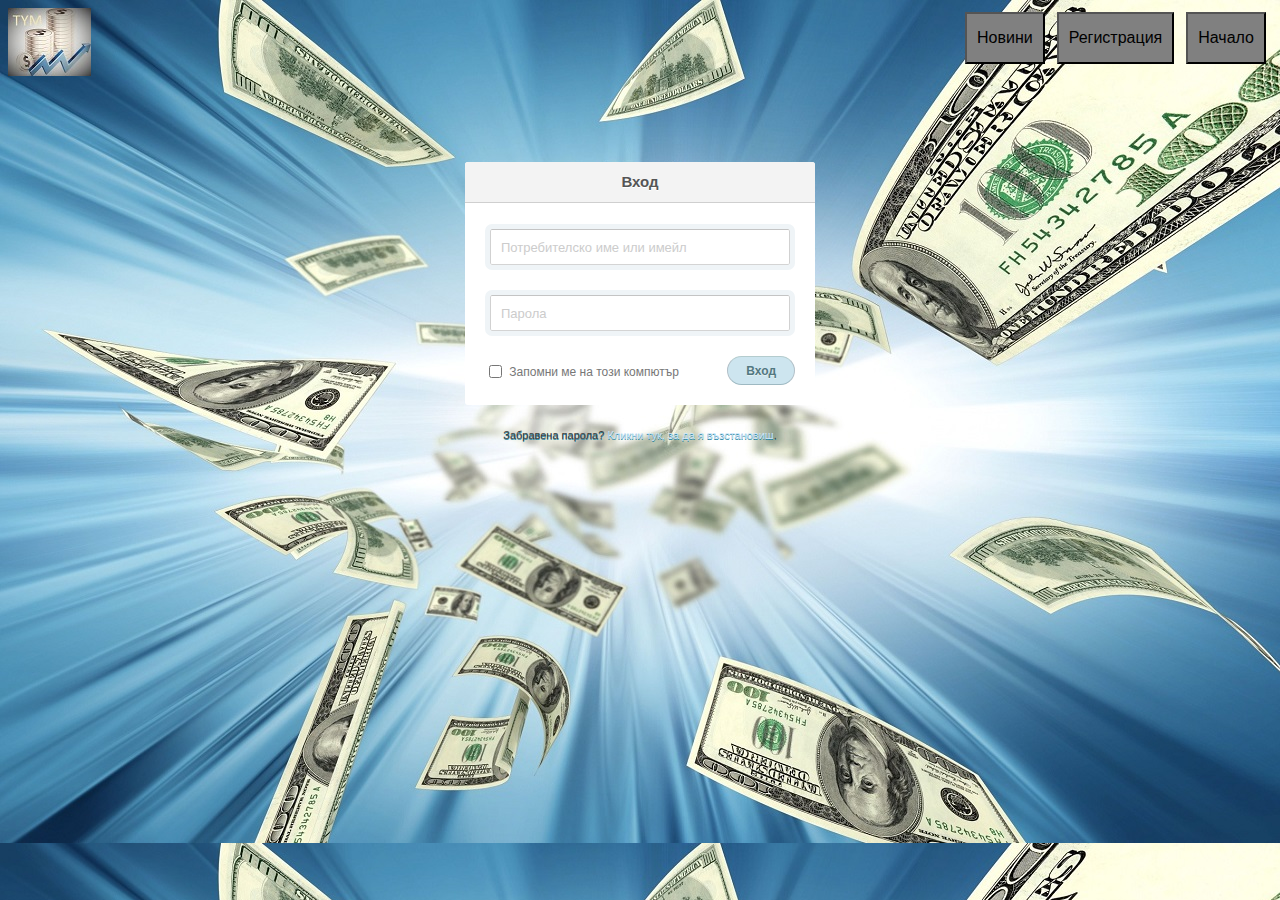
==== TYM/WebContent/login.html @ 73de0f19 "Create new Project folder. Transfer data from old project" ====
<!DOCTYPE html>
<html>
<head>
<meta charset="UTF-8">
<link rel="stylesheet" type="text/css" href="style.css">
<title>Вход</title>
</head>

<body>
	<header>
		<img alt="logo" src="logo2.1.jpg">

		<a href="index.html"><button type="submit">Начало</button></a>
		<a href="register.html"><button type="submit">Регистрация</button></a>
		<a href="http://www.dnes.bg/"><button type="submit">Новини</button></a>
		
	</header>

	 <section class="container">
    <div class="login">
      <h1>Вход</h1>
      <form method="post" action="./Login">
        <p><input type="text" name="username" value="" placeholder="Потребителско име или имейл"></p>
        <p><input type="password" name="password" value="" placeholder="Парола"></p>
        <p class="remember_me">
          <label>
            <input type="checkbox" name="remember_me" id="remember_me">
           		Запомни ме на този компютър
          </label>
        </p>
        <p class="submit"><input type="submit" name="commit" value="Вход"></p>
      </form>
    </div>

    <div class="login-help">
      <p>Забравена парола? <a href="index.html">Кликни тук, за да я възстановиш</a>.</p>
    </div>
  </section>

</body>
</html>
---- TYM/WebContent/style.css ----
@CHARSET "UTF-8";

@import '../../shared/mixins',
        '../../shared/reset',
        '../../shared/about-light';

.header{
	background-color: white
}        
        

body {
  font: 13px/20px 'Lucida Grande', Tahoma, Verdana, sans-serif;
  color: #404040;
  background: url('test2.jpg');
}

button {
	float: right;
	align:right;
	background-color: grey;
    color: black;
    padding: 15px 10px;
    text-align: center;
    display: block;
    font-size: 16px;
    margin: 4px 6px;
    cursor: pointer;
    top:0;
}

h1 {
	float: center;
	text-align:center;
	color:black;
	
}

.container {
  margin: 80px auto;
  width: 640px;
}

.login {
  position: relative;
  margin: 0 auto;
  padding: 20px 20px 20px;
  width: 310px;
  background: white;
  border-radius: 3px;
  @include box-shadow(0 0 200px rgba(white, .5), 0 1px 2px rgba(black, .3));

  &:before {
    content: '';
    position: absolute;
    top: -8px; right: -8px; bottom: -8px; left: -8px;
    z-index: -1;
    background: rgba(black, .08);
    border-radius: 4px;
  }

  h1 {
    margin: -20px -20px 21px;
    line-height: 40px;
    font-size: 15px;
    font-weight: bold;
    color: #555;
    text-align: center;
    text-shadow: 0 1px white;
    background: #f3f3f3;
    border-bottom: 1px solid #cfcfcf;
    border-radius: 3px 3px 0 0;
    @include linear-gradient(top, whiteffd, #eef2f5);
    @include box-shadow(0 1px #f5f5f5);
  }

  p { margin: 20px 0 0; }
  p:first-child { margin-top: 0; }

  input[type=text], input[type=password] { width: 278px; }

  p.remember_me {
    float: left;
    line-height: 31px;

    label {
      font-size: 12px;
      color: #777;
      cursor: pointer;
    }

    input {
      position: relative;
      bottom: 1px;
      margin-right: 4px;
      vertical-align: middle;
    }
  }

  p.submit { text-align: right; }
}

.login-help {
  margin: 20px 0;
  font-size: 11px;
  color: blackS;
  text-align: center;
  text-shadow: 0 1px #2a85a1;

  a {
    color: #cce7fa;
    text-decoration: none;

    &:hover { text-decoration: underline; }
  }
}

:-moz-placeholder {
  color: #c9c9c9 !important;
  font-size: 13px;
}

::-webkit-input-placeholder {
  color: #ccc;
  font-size: 13px;
}

input {
  font-family: 'Lucida Grande', Tahoma, Verdana, sans-serif;
  font-size: 14px;
}

input[type=text], input[type=password] {
  margin: 5px;
  padding: 0 10px;
  width: 200px;
  height: 34px;
  color: #404040;
  background: white;
  border: 1px solid;
  border-color: #c4c4c4 #d1d1d1 #d4d4d4;
  border-radius: 2px;
  outline: 5px solid #eff4f7;
  -moz-outline-radius: 3px; // Can we get this on WebKit please?
  @include box-shadow(inset 0 1px 3px rgba(black, .12));

  &:focus {
    border-color: #7dc9e2;
    outline-color: #dceefc;
    outline-offset: 0; // WebKit sets this to -1 by default
  }
}

input[type=submit] {
  padding: 0 18px;
  height: 29px;
  font-size: 12px;
  font-weight: bold;
  color: #527881;
  text-shadow: 0 1px #e3f1f1;
  background: #cde5ef;
  border: 1px solid;
  border-color: #b4ccce #b3c0c8 #9eb9c2;
  border-radius: 16px;
  outline: 0;
  @include box-sizing(content-box); // Firefox sets this to border-box by default
  @include linear-gradient(top, #edf5f8, #cde5ef);
  @include box-shadow(inset 0 1px white, 0 1px 2px rgba(black, .15));

  &:active {
    background: #cde5ef;
    border-color: #9eb9c2 #b3c0c8 #b4ccce;
    @include box-shadow(inset 0 0 3px rgba(black, .2));
  }
}

.lt-ie9 {
  input[type=text], input[type=password] { line-height: 34px; }
}
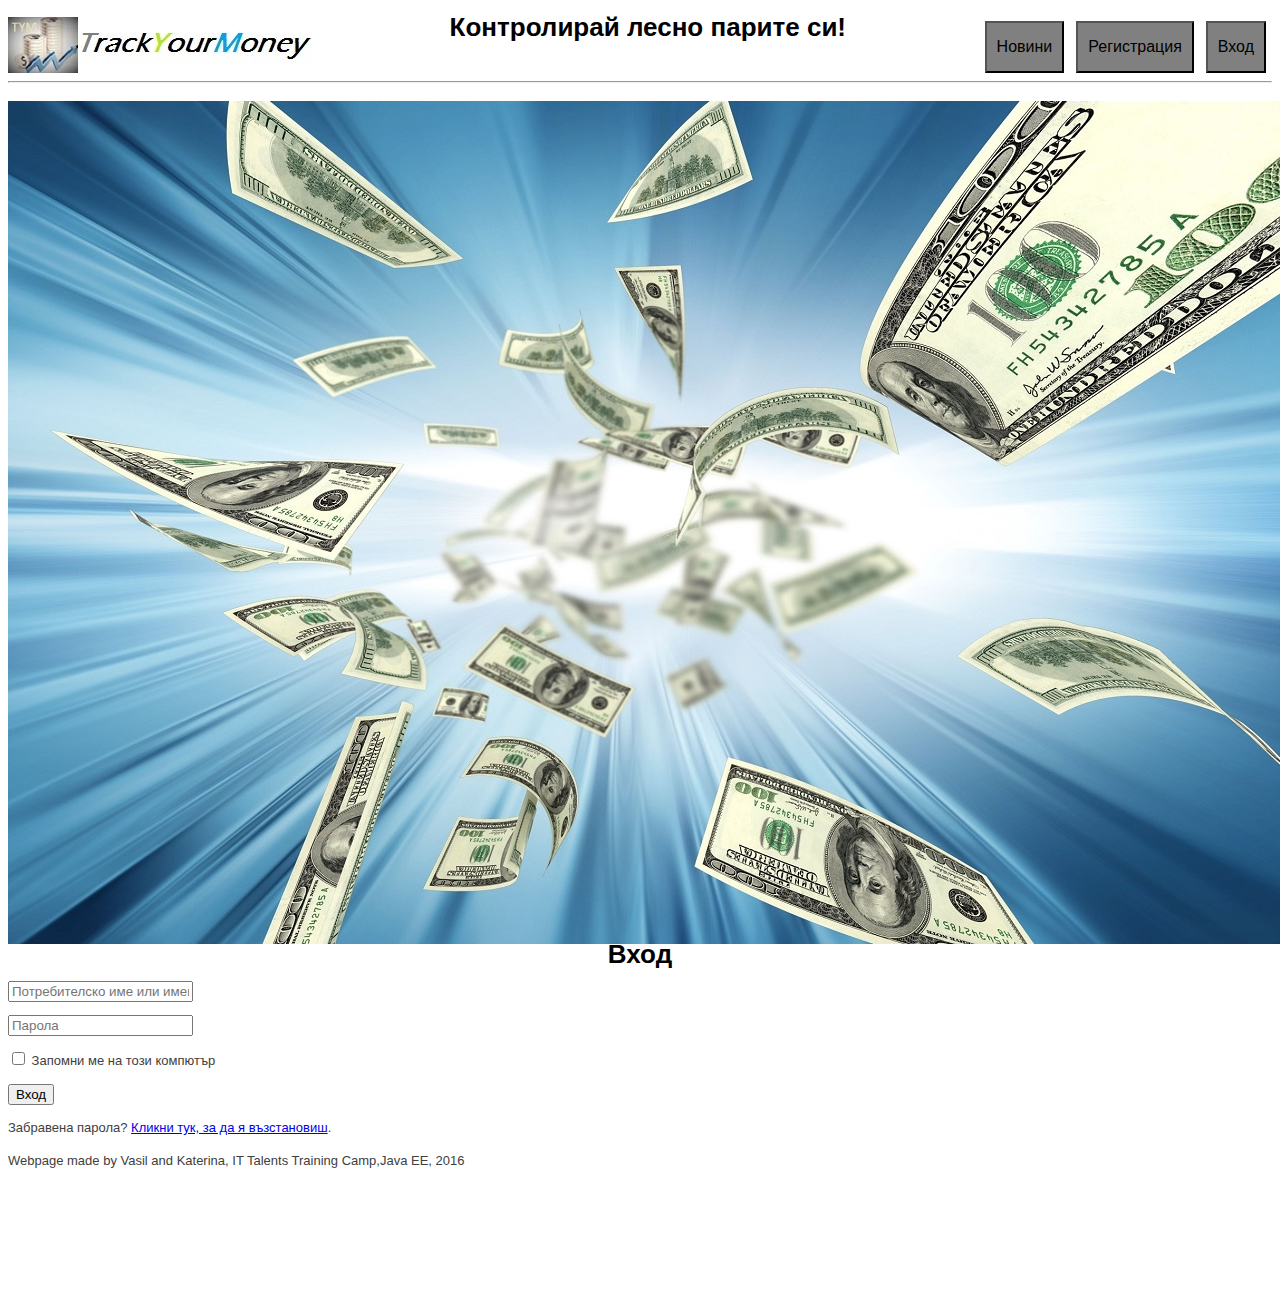
==== commit b1e32355: "Updating web content" ====
--- a/TYM/WebContent/login.html
+++ b/TYM/WebContent/login.html
@@ -2,40 +2,75 @@
 <html>
 <head>
 <meta charset="UTF-8">
+
 <link rel="stylesheet" type="text/css" href="style.css">
+
 <title>Вход</title>
+
 </head>
 
 <body>
+	
 	<header>
-		<img alt="logo" src="logo2.1.jpg">
+		<div class="logo">
+			<img alt="logo" src="logo2.1.jpg">
+		</div>
 
-		<a href="index.html"><button type="submit">Начало</button></a>
-		<a href="register.html"><button type="submit">Регистрация</button></a>
-		<a href="http://www.dnes.bg/"><button type="submit">Новини</button></a>
-		
+		<a href="login.html"><button type="submit">Вход</button></a> 
+		<a href="register.html"><button type="submit">Регистрация</button></a> 
+		<a href="https://money.bg/"><button type="submit">Новини</button></a>
+
+		<h1>Контролирай лесно парите си!</h1>
+
+		<br />
+		<hr>
 	</header>
 
-	 <section class="container">
-    <div class="login">
-      <h1>Вход</h1>
-      <form method="post" action="./Login">
-        <p><input type="text" name="username" value="" placeholder="Потребителско име или имейл"></p>
-        <p><input type="password" name="password" value="" placeholder="Парола"></p>
-        <p class="remember_me">
-          <label>
-            <input type="checkbox" name="remember_me" id="remember_me">
-           		Запомни ме на този компютър
-          </label>
-        </p>
-        <p class="submit"><input type="submit" name="commit" value="Вход"></p>
-      </form>
-    </div>
+	<section>
+	<main>
+	<div>
+		<img alt="background" src="test2.jpg" style='float: center'>
 
-    <div class="login-help">
-      <p>Забравена парола? <a href="index.html">Кликни тук, за да я възстановиш</a>.</p>
-    </div>
-  </section>
+	
 
+		<div class="login">
+			<h1>Вход</h1>
+			<form method="post" action="index.html">
+				<p>
+					<input type="text" name="login" value=""
+						placeholder="Потребителско име или имейл">
+				</p>
+				<p>
+					<input type="password" name="password" value=""
+						placeholder="Парола">
+				</p>
+				<p class="remember_me">
+					<label> <input type="checkbox" name="remember_me"
+						id="remember_me"> Запомни ме на този компютър
+					</label>
+				</p>
+				<p class="submit">
+					<input type="submit" name="commit" value="Вход">
+				</p>
+			</form>
+		</div>
+
+		<div class="login-help">
+			<p>
+				Забравена парола? <a href="index.html">Кликни тук, за да я
+					възстановиш</a>.
+			</p>
+		</div>
+	
+	</div>
+	</main>
+	
+	</section>
+		<footer>
+		<div id="footer">
+			<p>Webpage made by Vasil and Katerina, IT Talents Training Camp,Java EE, 2016</p>
+		</div>
+	</footer>
+	
 </body>
 </html>--- a/TYM/WebContent/style.css
+++ b/TYM/WebContent/style.css
@@ -4,41 +4,82 @@
         '../../shared/reset',
         '../../shared/about-light';
 
-.header{
-	background-color: white
-}        
+section{
+	display:block;
+}
+
+img {
+	float: left;
+	padding: 0px 0px;
+}
+
+button {
+	float: right;
+	align: right;
+	background-color: grey;
+	color: black;
+	padding: 15px 10px;
+	text-align: center;
+	display: block;
+	font-size: 16px;
+	margin: 4px 6px;
+	cursor: pointer;
+	top: 0;
+}
+
+h1 {
+	float: center;
+	text-align: center;
+	color: black;
+}
+
+h2 {
+	float: center;
+	text-align: left;
+	color: grey;
+}
+
+footer {
+	position: relative;
+	min-height: 150px;
+}       
         
 
 body {
   font: 13px/20px 'Lucida Grande', Tahoma, Verdana, sans-serif;
   color: #404040;
-  background: url('test2.jpg');
-}
-
-button {
-	float: right;
-	align:right;
-	background-color: grey;
-    color: black;
-    padding: 15px 10px;
-    text-align: center;
-    display: block;
-    font-size: 16px;
-    margin: 4px 6px;
-    cursor: pointer;
-    top:0;
-}
-
-h1 {
-	float: center;
-	text-align:center;
-	color:black;
-	
+}
+
+.background{
+	background: url(test2.jpg);
+}
+
+.main{
+	float:center;
+	background: url('test2.jpg');
 }
 
 .container {
   margin: 80px auto;
   width: 640px;
+}
+
+.register{
+  position: relative;
+  margin: 0 auto;
+  padding: 20px 20px 20px;
+  width: 400px;
+  background: white;
+  border-radius: 3px;
+  @include box-shadow(0 0 200px rgba(white, .5), 0 1px 2px rgba(black, .3));
+
+  &:before {
+    content: '';
+    position: absolute;
+    top: -8px; right: -8px; bottom: -8px; left: -8px;
+    z-index: -1;
+    background: rgba(black, .08);
+    border-radius: 4px;
 }
 
 .login {
@@ -77,7 +118,7 @@
   p { margin: 20px 0 0; }
   p:first-child { margin-top: 0; }
 
-  input[type=text], input[type=password] { width: 278px; }
+  input[type=text], input[type=password], input[type=email] { width: 350px; }
 
   p.remember_me {
     float: left;
@@ -100,6 +141,8 @@
   p.submit { text-align: right; }
 }
 
+
+
 .login-help {
   margin: 20px 0;
   font-size: 11px;
@@ -130,10 +173,10 @@
   font-size: 14px;
 }
 
-input[type=text], input[type=password] {
+input[type=text], input[type=password],input[type=email] {
   margin: 5px;
   padding: 0 10px;
-  width: 200px;
+  width: 300px;
   height: 34px;
   color: #404040;
   background: white;
